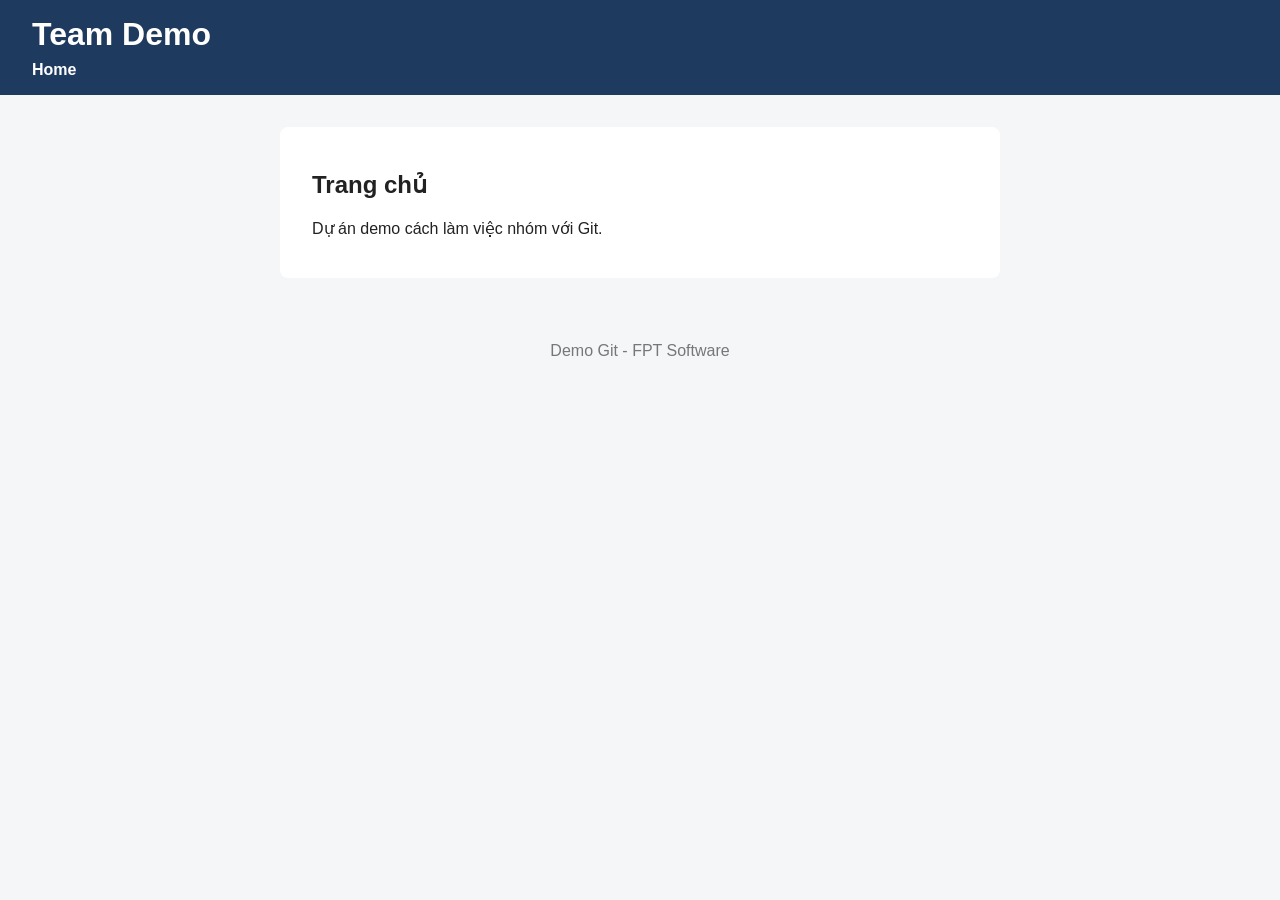
==== index.html @ 9f18cbef "chore: init project" ====
<!DOCTYPE html>
<html lang="vi">
<head>
<meta charset="UTF-8">
<meta name="viewport" content="width=device-width, initial-scale=1.0">
<title>Team Demo</title>
<link rel="stylesheet" href="style.css">
</head>
<body>
<header>
<h1>Team Demo</h1>
<nav><a href="index.html">Home</a></nav>
</header>
 
  <main>
<h2>Trang chủ</h2>
<p>Dự án demo cách làm việc nhóm với Git.</p>
</main>
 
  <footer>
<p>Demo Git - FPT Software</p>
</footer>
</body>
</html>
---- style.css ----
* {

  box-sizing: border-box;

}
 
body {

  font-family: Arial, sans-serif;

  margin: 0;

  color: #222;

  background: #f5f6f8;

}
 
header {

  background: #1f3a5f;

  color: #fff;

  padding: 16px 32px;

}
 
header h1 {

  margin: 0 0 8px;

}
 
nav a {

  color: #fff;

  margin-right: 16px;

  text-decoration: none;

  font-weight: bold;

}
 
nav a:hover {

  text-decoration: underline;

}
 
main {

  max-width: 720px;

  margin: 32px auto;

  background: #fff;

  padding: 24px 32px;

  border-radius: 8px;

}
 
footer {

  text-align: center;

  color: #777;

  padding: 16px;

}
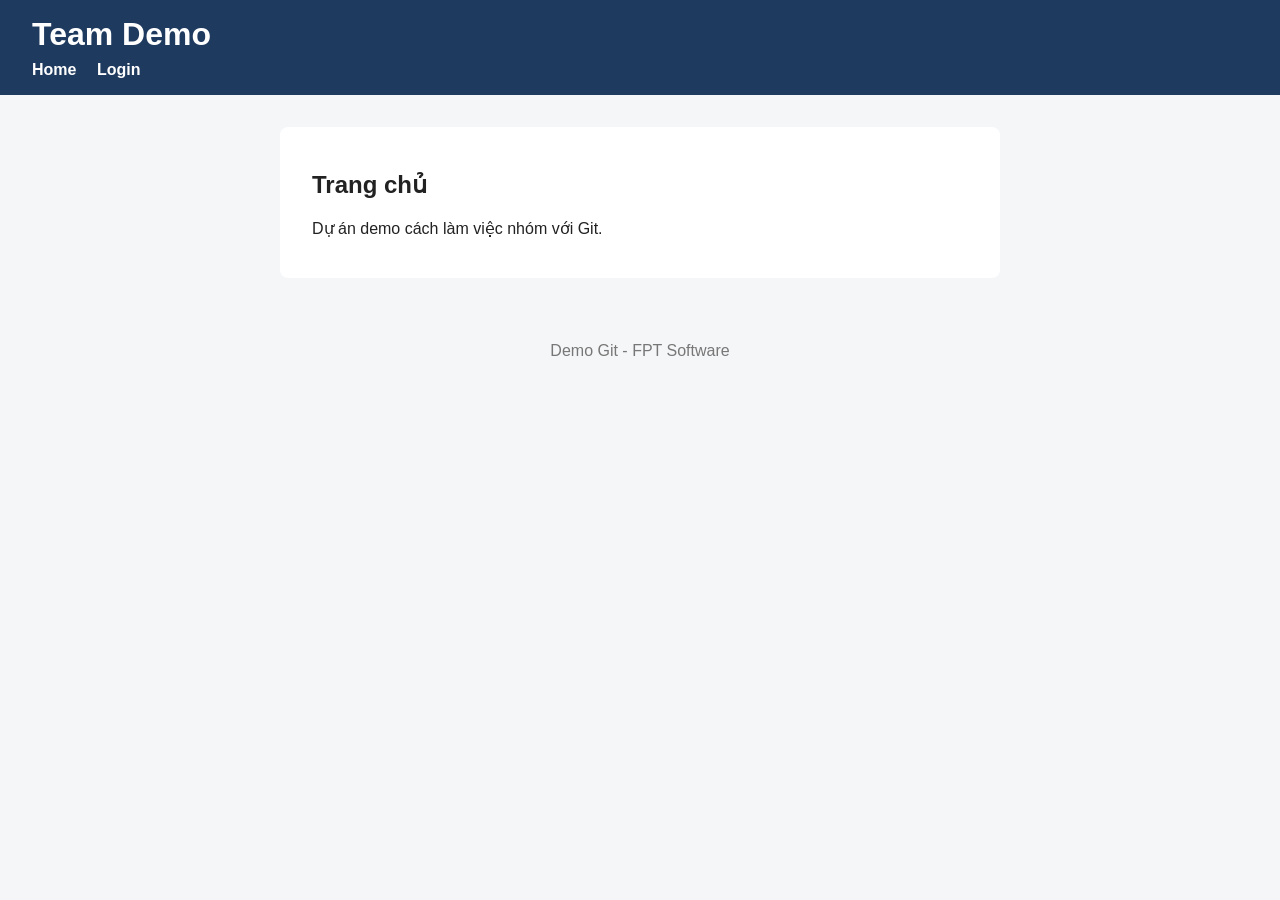
==== commit 7afa7014: "feat: add login link to nav" ====
--- a/index.html
+++ b/index.html
@@ -9,8 +9,7 @@
 <body>
 <header>
 <h1>Team Demo</h1>
-<nav><a href="index.html">Home</a></nav>
-</header>
+<nav><a href="index.html">Home</a> <a href="login.html">Login</a></nav></header>
  
   <main>
 <h2>Trang chủ</h2>
--- a/style.css
+++ b/style.css
@@ -73,4 +73,42 @@
   padding: 16px;
 
 }
+ 
+form {
+
+  display: flex;
+
+  flex-direction: column;
+
+  gap: 8px;
+
+  max-width: 320px;
+
+}
+ 
+input {
+
+  padding: 8px;
+
+  border: 1px solid #ccc;
+
+  border-radius: 4px;
+
+}
+ 
+button {
+
+  padding: 10px;
+
+  background: #1f3a5f;
+
+  color: #fff;
+
+  border: none;
+
+  border-radius: 4px;
+
+  cursor: pointer;
+
+}
  
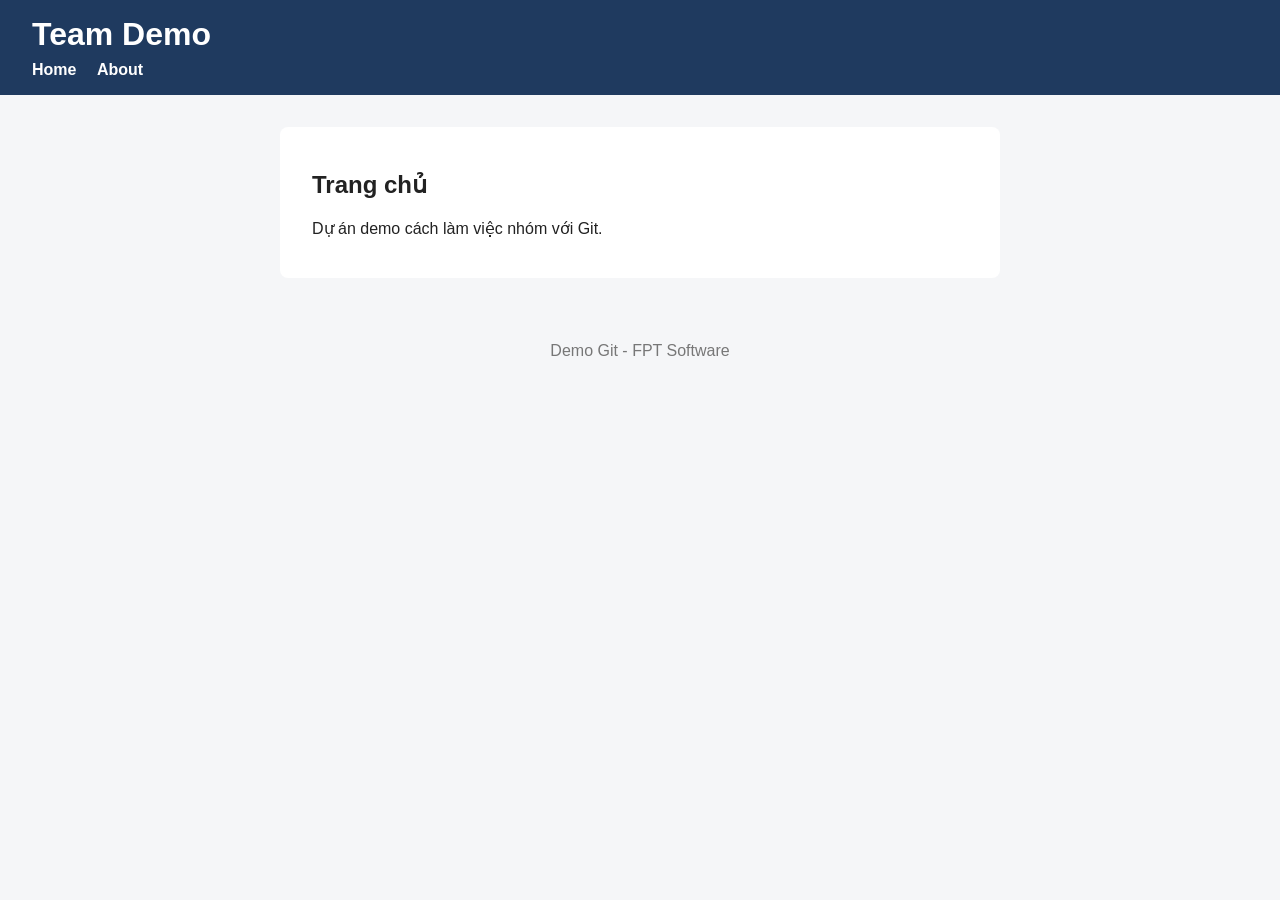
==== commit ae26d4ae: "feat:add about link tto nav" ====
--- a/index.html
+++ b/index.html
@@ -9,7 +9,8 @@
 <body>
 <header>
 <h1>Team Demo</h1>
-<nav><a href="index.html">Home</a> <a href="login.html">Login</a></nav></header>
+    <nav><a href="index.html">Home</a> <a href="about.html">About</a></nav>
+ </header>
  
   <main>
 <h2>Trang chủ</h2>
--- a/style.css
+++ b/style.css
@@ -63,7 +63,10 @@
   border-radius: 8px;
 
 }
- 
+ .members li {
+  padding: 6px 0;
+  border-bottom: 1px dashed #ddd;
+}
 footer {
 
   text-align: center;
@@ -73,42 +76,4 @@
   padding: 16px;
 
 }
- 
-form {
-
-  display: flex;
-
-  flex-direction: column;
-
-  gap: 8px;
-
-  max-width: 320px;
-
-}
- 
-input {
-
-  padding: 8px;
-
-  border: 1px solid #ccc;
-
-  border-radius: 4px;
-
-}
- 
-button {
-
-  padding: 10px;
-
-  background: #1f3a5f;
-
-  color: #fff;
-
-  border: none;
-
-  border-radius: 4px;
-
-  cursor: pointer;
-
-}
  
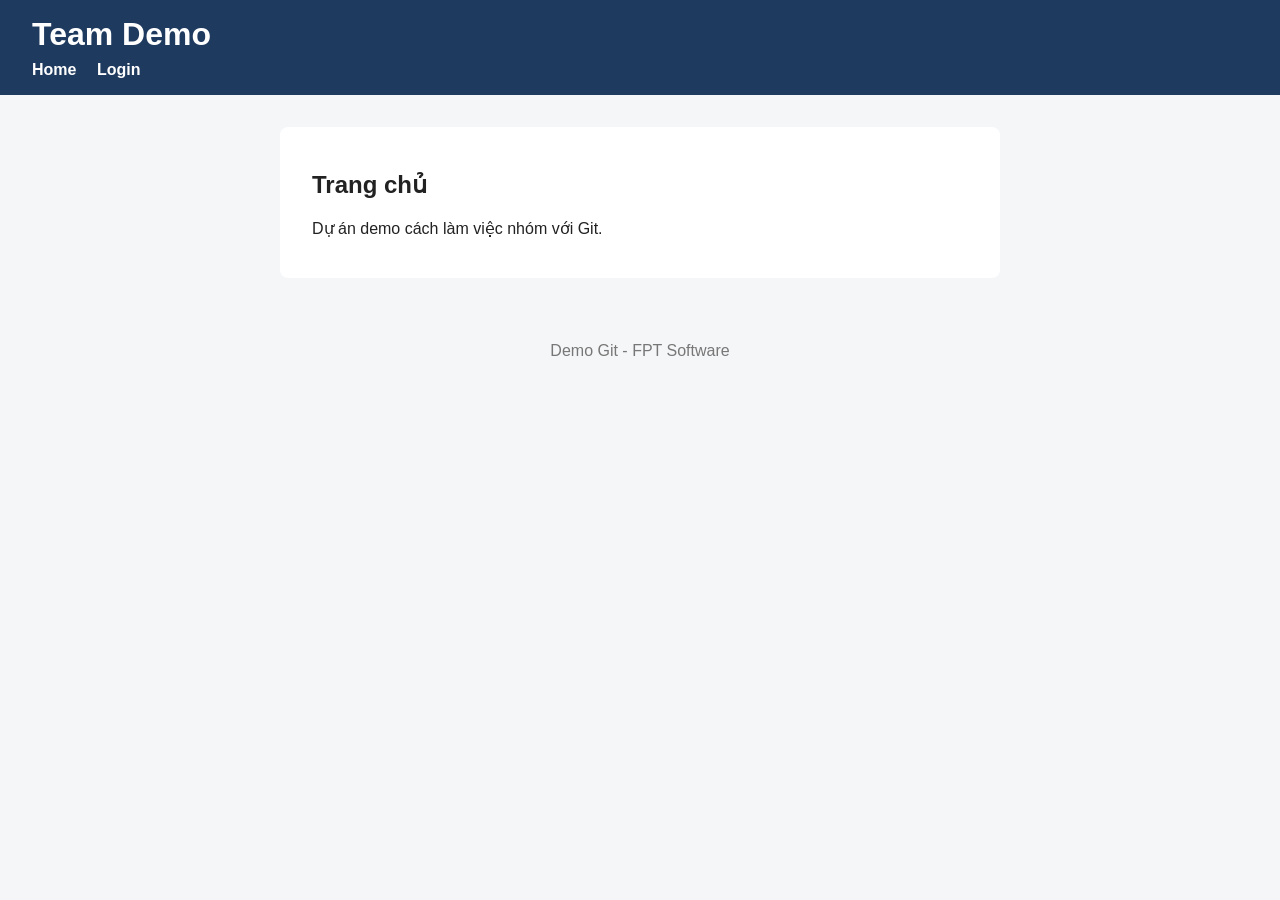
==== commit 113cdc25: "Merge pull request #1 from JustCallMeMin/feature/login-page feat: add login page" ====
--- a/index.html
+++ b/index.html
@@ -9,8 +9,7 @@
 <body>
 <header>
 <h1>Team Demo</h1>
-    <nav><a href="index.html">Home</a> <a href="about.html">About</a></nav>
- </header>
+<nav><a href="index.html">Home</a> <a href="login.html">Login</a></nav></header>
  
   <main>
 <h2>Trang chủ</h2>
--- a/style.css
+++ b/style.css
@@ -63,10 +63,7 @@
   border-radius: 8px;
 
 }
- .members li {
-  padding: 6px 0;
-  border-bottom: 1px dashed #ddd;
-}
+ 
 footer {
 
   text-align: center;
@@ -76,4 +73,42 @@
   padding: 16px;
 
 }
+ 
+form {
+
+  display: flex;
+
+  flex-direction: column;
+
+  gap: 8px;
+
+  max-width: 320px;
+
+}
+ 
+input {
+
+  padding: 8px;
+
+  border: 1px solid #ccc;
+
+  border-radius: 4px;
+
+}
+ 
+button {
+
+  padding: 10px;
+
+  background: #1f3a5f;
+
+  color: #fff;
+
+  border: none;
+
+  border-radius: 4px;
+
+  cursor: pointer;
+
+}
  
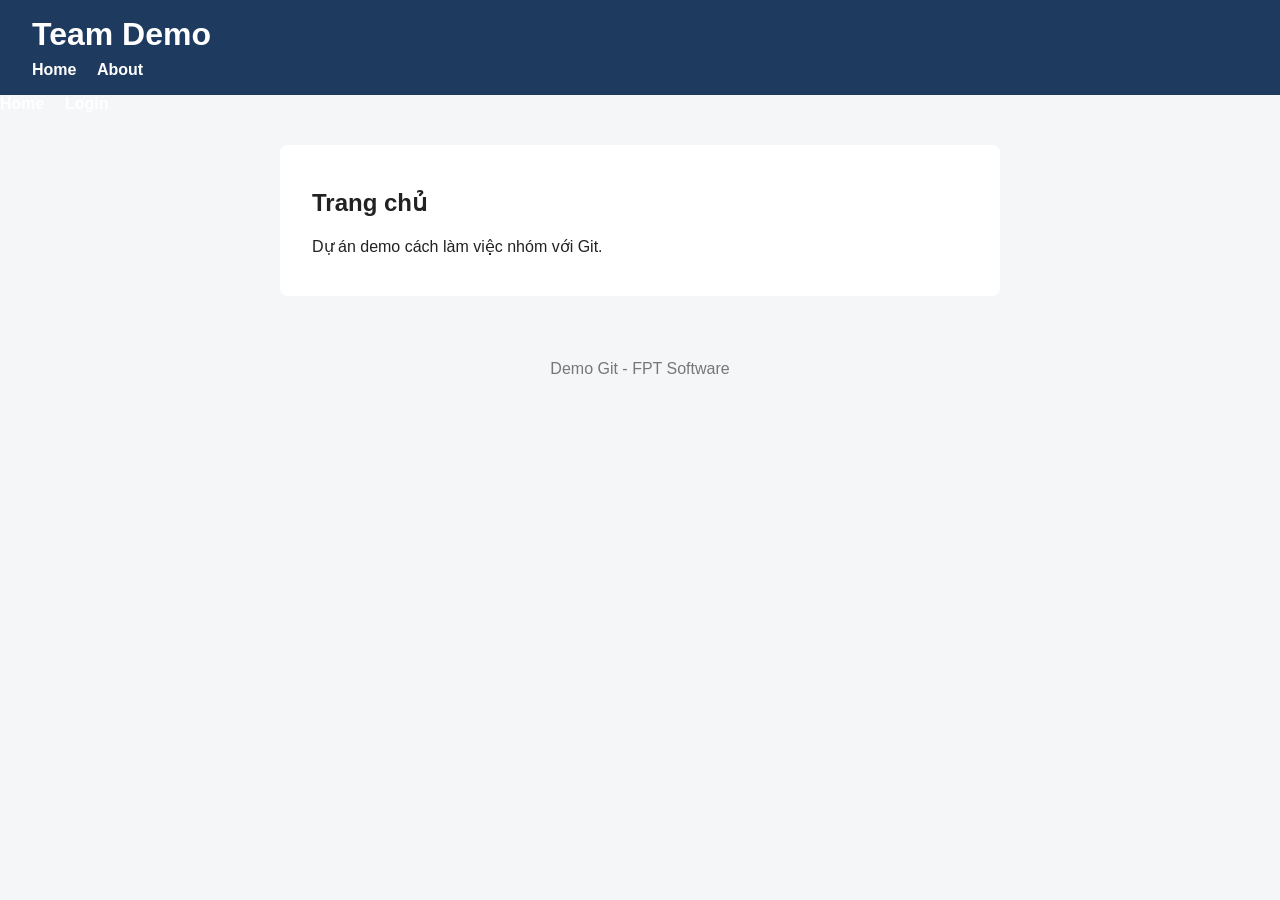
==== commit ecb753c7: "Merge branch 'main' into feature/about-page" ====
--- a/index.html
+++ b/index.html
@@ -9,6 +9,8 @@
 <body>
 <header>
 <h1>Team Demo</h1>
+    <nav><a href="index.html">Home</a> <a href="about.html">About</a></nav>
+ </header>
 <nav><a href="index.html">Home</a> <a href="login.html">Login</a></nav></header>
  
   <main>
--- a/style.css
+++ b/style.css
@@ -63,7 +63,10 @@
   border-radius: 8px;
 
 }
- 
+ .members li {
+  padding: 6px 0;
+  border-bottom: 1px dashed #ddd;
+}
 footer {
 
   text-align: center;
